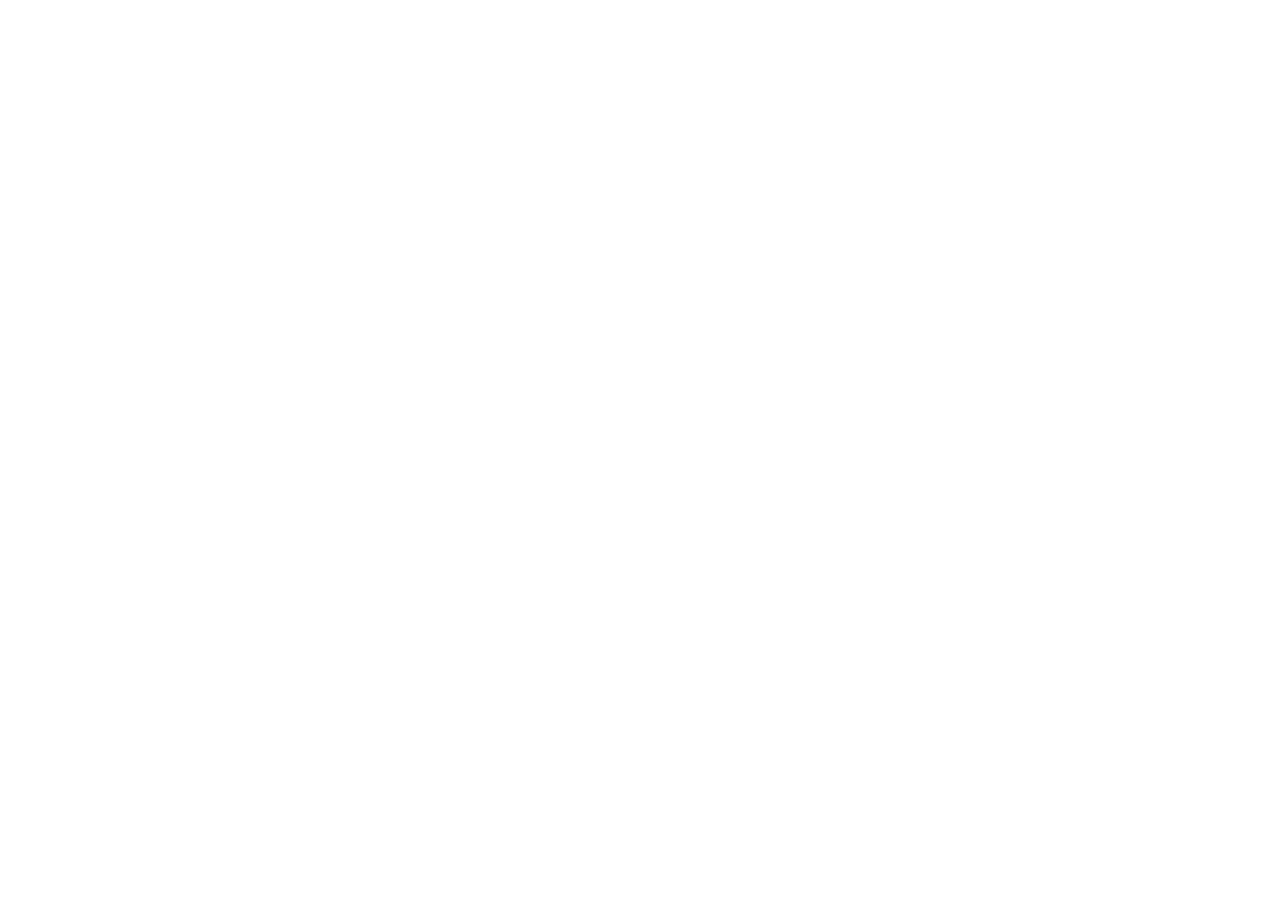
==== index.html @ 22b7778c "created index.html file" ====
<!DOCTYPE html>
<html lang="en">
<head>
    <meta charset="UTF-8">
    <meta http-equiv="X-UA-Compatible" content="IE=edge">
    <meta name="viewport" content="width=device-width, initial-scale=1.0">
    <title>Practice Build</title>
    <link href="styles.css" rel="stylesheet">
</head>
<body>
    
</body>
</html>
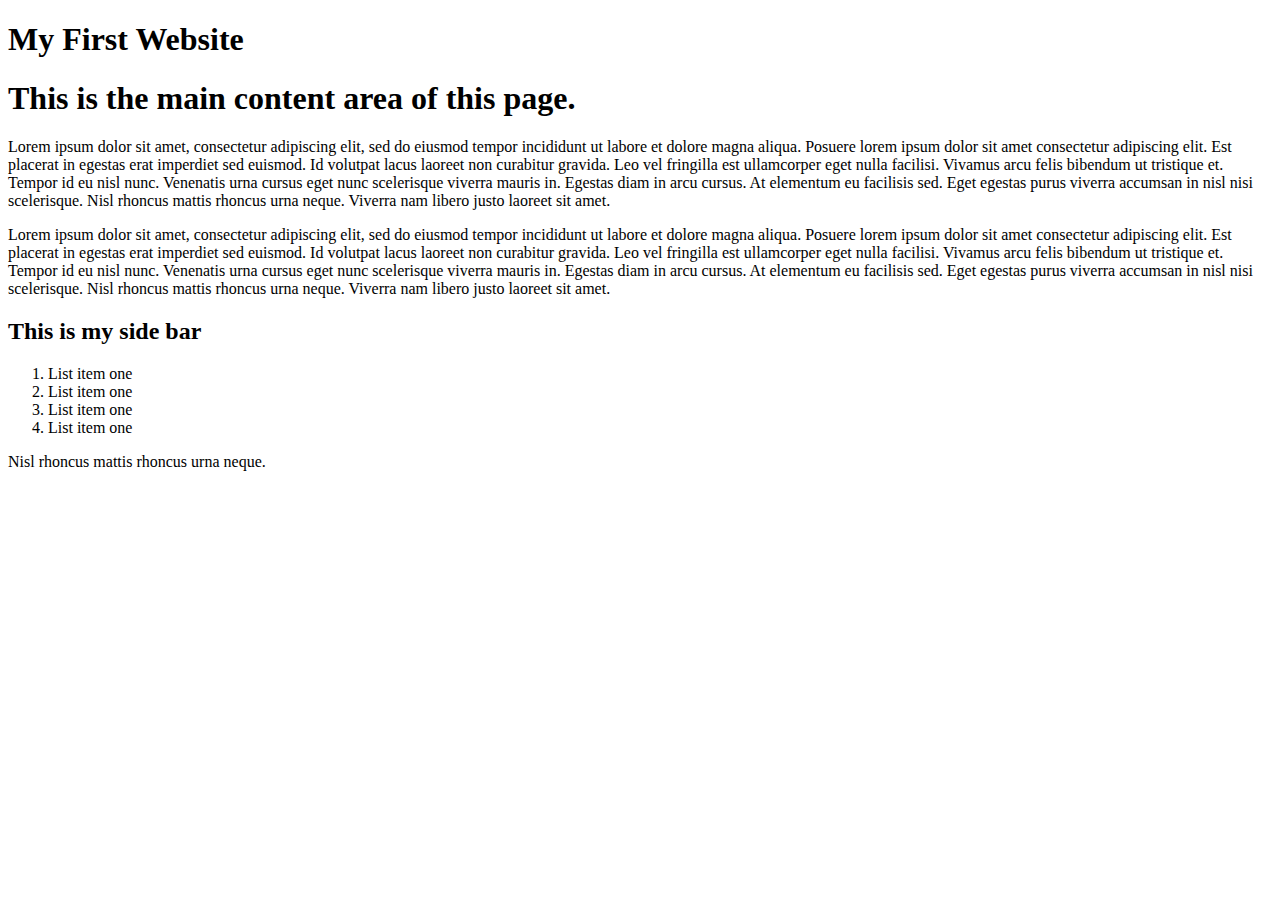
==== commit fd0124a4: "Added content to index file" ====
--- a/index.html
+++ b/index.html
@@ -4,10 +4,35 @@
     <meta charset="UTF-8">
     <meta http-equiv="X-UA-Compatible" content="IE=edge">
     <meta name="viewport" content="width=device-width, initial-scale=1.0">
+    <meta name="author" content="Adan">
     <title>Practice Build</title>
     <link href="styles.css" rel="stylesheet">
 </head>
 <body>
-    
+    <header>
+        <h1>My First Website</h1>
+    </header>
+
+    <div class="container">
+        <section>
+            <h1>This is the main content area of this page.</h1>
+            <p>Lorem ipsum dolor sit amet, consectetur adipiscing elit, sed do eiusmod tempor incididunt ut labore et dolore magna aliqua. Posuere lorem ipsum dolor sit amet consectetur adipiscing elit. Est placerat in egestas erat imperdiet sed euismod. Id volutpat lacus laoreet non curabitur gravida. Leo vel fringilla est ullamcorper eget nulla facilisi. Vivamus arcu felis bibendum ut tristique et. Tempor id eu nisl nunc. Venenatis urna cursus eget nunc scelerisque viverra mauris in. Egestas diam in arcu cursus. At elementum eu facilisis sed. Eget egestas purus viverra accumsan in nisl nisi scelerisque. Nisl rhoncus mattis rhoncus urna neque. Viverra nam libero justo laoreet sit amet.</p>
+            <p>Lorem ipsum dolor sit amet, consectetur adipiscing elit, sed do eiusmod tempor incididunt ut labore et dolore magna aliqua. Posuere lorem ipsum dolor sit amet consectetur adipiscing elit. Est placerat in egestas erat imperdiet sed euismod. Id volutpat lacus laoreet non curabitur gravida. Leo vel fringilla est ullamcorper eget nulla facilisi. Vivamus arcu felis bibendum ut tristique et. Tempor id eu nisl nunc. Venenatis urna cursus eget nunc scelerisque viverra mauris in. Egestas diam in arcu cursus. At elementum eu facilisis sed. Eget egestas purus viverra accumsan in nisl nisi scelerisque. Nisl rhoncus mattis rhoncus urna neque. Viverra nam libero justo laoreet sit amet.</p>
+        </section>
+
+        <aside>
+            <h2>This is my side bar</h2>
+            <ol>
+                <li>List item one</li>
+                <li>List item one</li>
+                <li>List item one</li>
+                <li>List item one</li>
+            </ol>
+        </aside>
+    </div>
+
+    <footer>
+        <p>Nisl rhoncus mattis rhoncus urna neque.</p>
+    </footer>
 </body>
 </html>